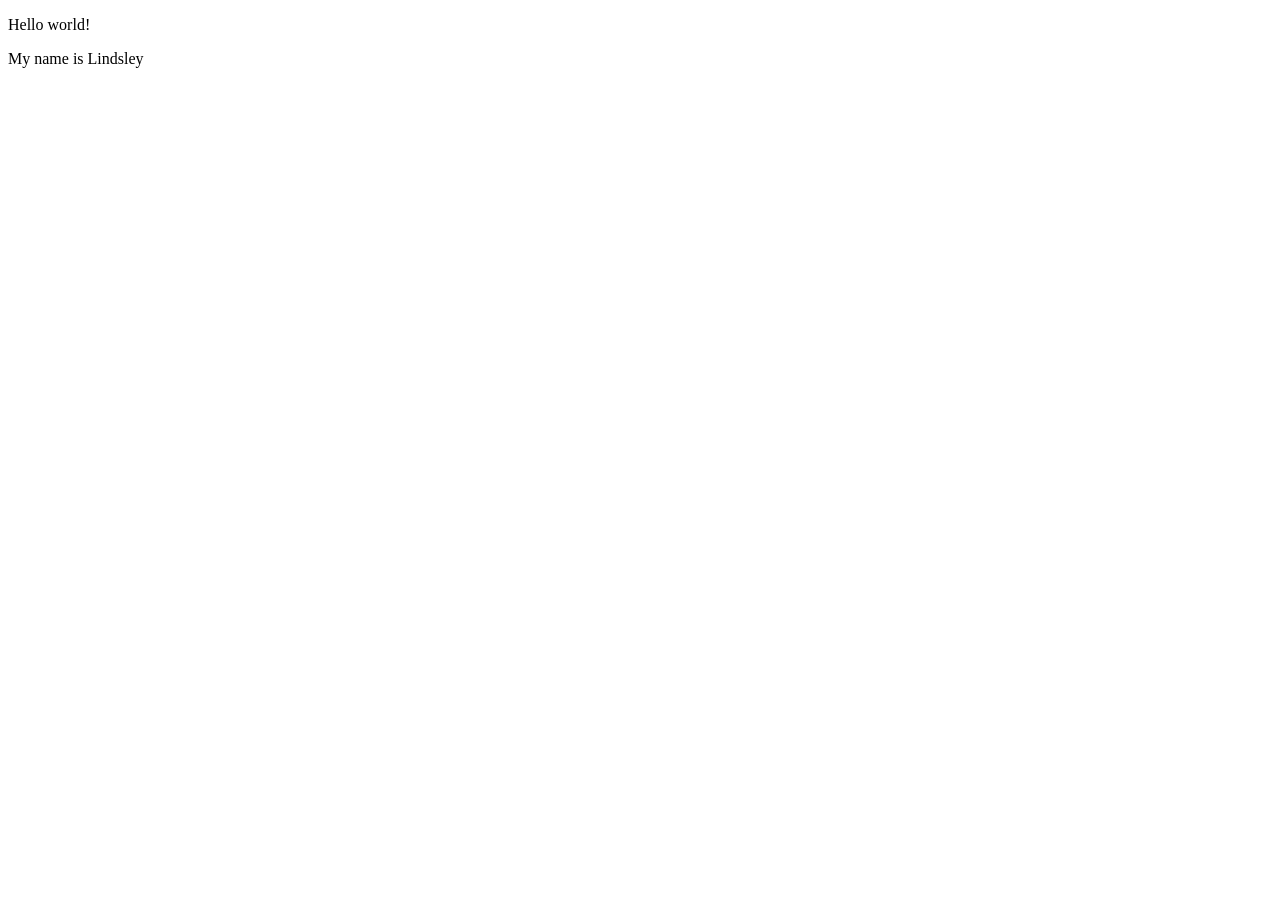
==== index.html @ e52dd53b "Add files via upload" ====
<!DOCTYPE html>
<html lang="en">
<meta charset="UTF-8">
<title>Page Title</title>
<meta name="viewport" content="width=device-width,initial-scale=1">
<link rel="stylesheet" href="">
<style>
</style>
<script src=""></script>


	<!--- Code above this line will not be displayed on the browser --> 

	<body>

		<p> Hello world! </p>
        <p> My name is Lindsley</p>

	</body>

</html>
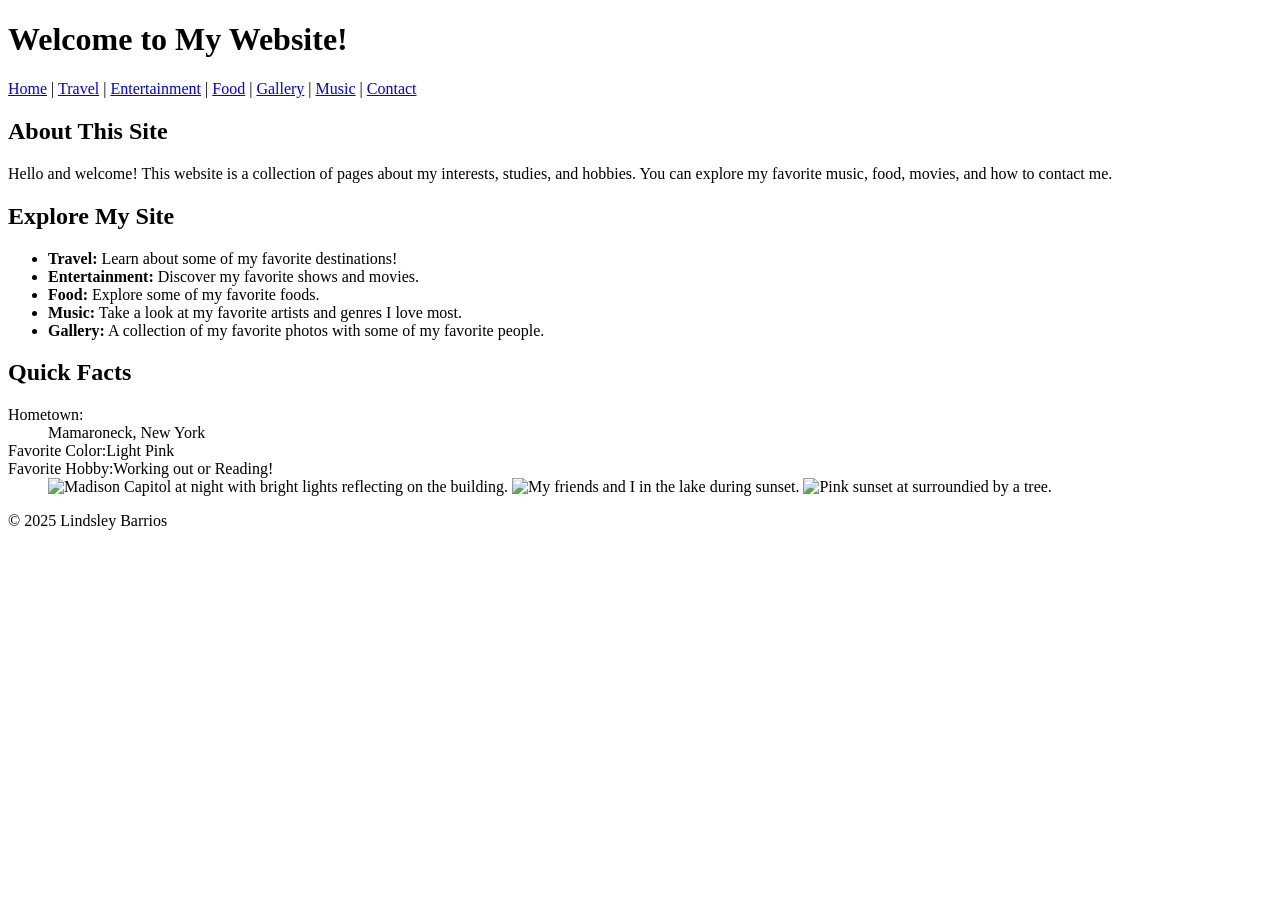
==== commit afe66d99: "Add files via upload" ====
--- a/index.html
+++ b/index.html
@@ -1,22 +1,69 @@
 <!DOCTYPE html>
 <html lang="en">
-<meta charset="UTF-8">
-<title>Page Title</title>
-<meta name="viewport" content="width=device-width,initial-scale=1">
-<link rel="stylesheet" href="">
-<style>
-</style>
-<script src=""></script>
+<head>
+  <meta charset="UTF-8">
+  <meta name="viewport" content="width=device-width, initial-scale=1.0">
+  <title>Welcome to My Website</title>
+  <link rel="stylesheet" href="stylesheet.css">
+</head>
+
+<body>
+  <div id="content">
+    <header>
+      <h1>Welcome to My Website!</h1>
+      <nav>
+        <a href="index.html">Home</a> |
+        <a href="travel/travel.html">Travel</a> |
+        <a href="entertainment/entertainment.html">Entertainment</a> |
+        <a href="food/food.html">Food</a> |
+        <a href="gallery/gallery.html">Gallery</a> |
+        <a href="music/music.html">Music</a> |
+        <a href="contact/contact.html">Contact</a>
+      </nav>
+    </header>
+
+    <main>
+      <h2>About This Site</h2>
+      <p>
+        Hello and welcome! This website is a collection of pages about my interests, studies, and hobbies.
+        You can explore my favorite music, food, movies, and how to contact me.
+      </p>
+
+      <h2>Explore My Site</h2>
+      <ul>
+        <li><strong>Travel:</strong> Learn about some of my favorite destinations!</li>
+        <li><strong>Entertainment:</strong> Discover my favorite shows and movies.</li>
+        <li><strong>Food:</strong> Explore some of my favorite foods.</li>
+        <li><strong>Music:</strong> Take a look at my favorite artists and genres I love most.</li>
+        <li><strong>Gallery:</strong> A collection of my favorite photos with some of my favorite people.</li>
+      </ul>
+
+      <h2>Quick Facts</h2>
+      <dl>
+        <dt>Hometown:</dt>
+        <dd>Mamaroneck, New York</dd>
+
+        <dt>Favorite Color:Light Pink</dt>
+<dt>Favorite Hobby:Working out or Reading!</dt>  
+        <dd>
+          <div class="photo-row">
+            <img src="gallery/nightcapitol.JPG" width="250" 
+                 alt="Madison Capitol at night with bright lights reflecting on the building.">
+            <img src="gallery/jumplake.JPG" width="250" 
+                 alt="My friends and I in the lake during sunset.">
+            <img src="gallery/sunsethousdt.JPG" width="250" 
+                 alt="Pink sunset at surroundied by a tree.">
+          </div>
+        </dd>
+      </dl>
+    </main>
+
+    <footer>
+      <p>&copy; 2025 Lindsley Barrios</p>
+    </footer>
+  </div>
+</body>
+</html>
 
 
-	<!--- Code above this line will not be displayed on the browser --> 
 
-	<body>
-
-		<p> Hello world! </p>
-        <p> My name is Lindsley</p>
-
-	</body>
-
-</html>
-
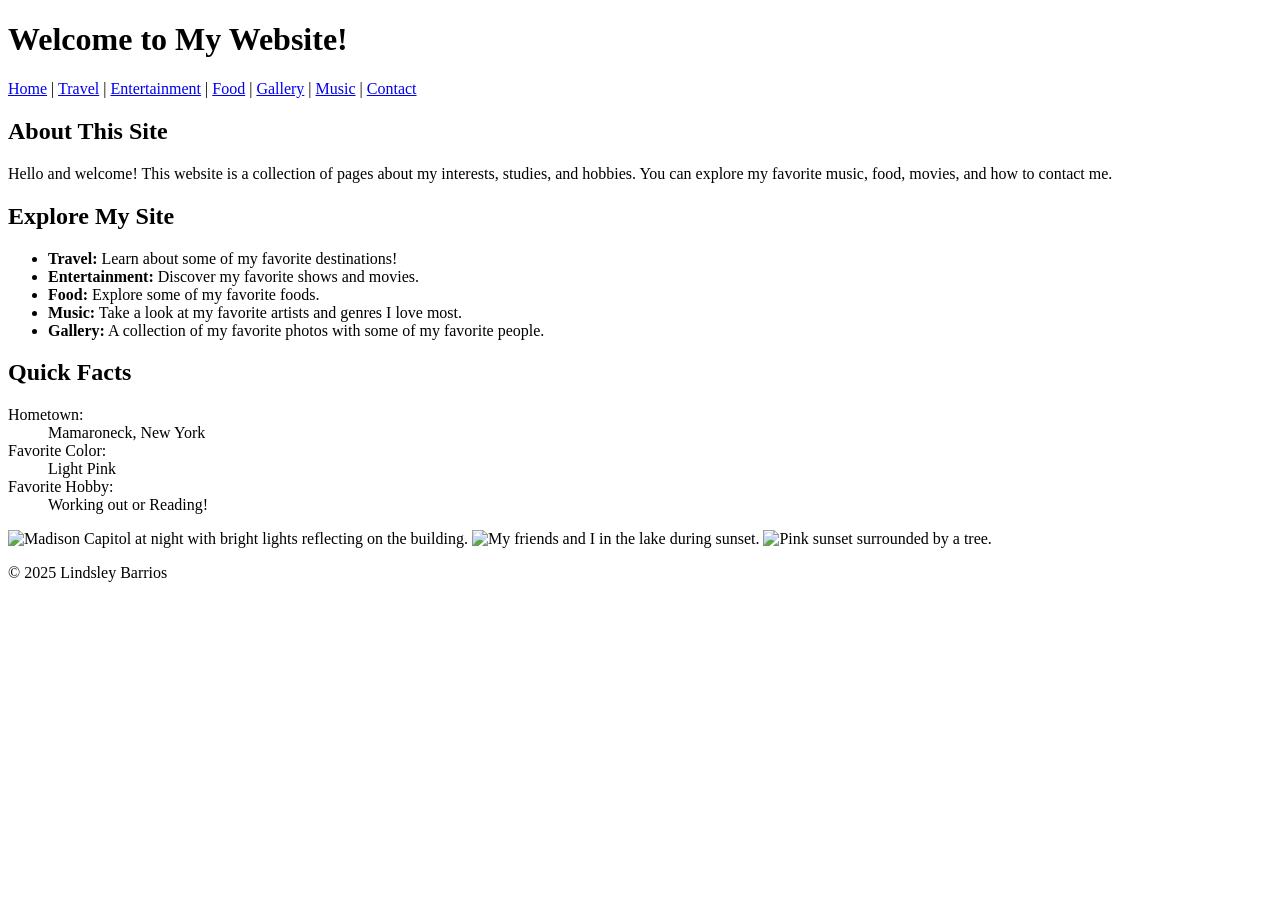
==== commit 7e8c8457: "Add files via upload" ====
--- a/index.html
+++ b/index.html
@@ -23,39 +23,47 @@
     </header>
 
     <main>
-      <h2>About This Site</h2>
-      <p>
-        Hello and welcome! This website is a collection of pages about my interests, studies, and hobbies.
-        You can explore my favorite music, food, movies, and how to contact me.
-      </p>
+      <section>
+        <h2>About This Site</h2>
+        <p>
+          Hello and welcome! This website is a collection of pages about my interests, studies, and hobbies.
+          You can explore my favorite music, food, movies, and how to contact me.
+        </p>
+      </section>
 
-      <h2>Explore My Site</h2>
-      <ul>
-        <li><strong>Travel:</strong> Learn about some of my favorite destinations!</li>
-        <li><strong>Entertainment:</strong> Discover my favorite shows and movies.</li>
-        <li><strong>Food:</strong> Explore some of my favorite foods.</li>
-        <li><strong>Music:</strong> Take a look at my favorite artists and genres I love most.</li>
-        <li><strong>Gallery:</strong> A collection of my favorite photos with some of my favorite people.</li>
-      </ul>
+      <section>
+        <h2>Explore My Site</h2>
+        <ul>
+          <li><strong>Travel:</strong> Learn about some of my favorite destinations!</li>
+          <li><strong>Entertainment:</strong> Discover my favorite shows and movies.</li>
+          <li><strong>Food:</strong> Explore some of my favorite foods.</li>
+          <li><strong>Music:</strong> Take a look at my favorite artists and genres I love most.</li>
+          <li><strong>Gallery:</strong> A collection of my favorite photos with some of my favorite people.</li>
+        </ul>
+      </section>
 
-      <h2>Quick Facts</h2>
-      <dl>
-        <dt>Hometown:</dt>
-        <dd>Mamaroneck, New York</dd>
+      <section>
+        <h2>Quick Facts</h2>
+        <dl>
+          <dt>Hometown:</dt>
+          <dd>Mamaroneck, New York</dd>
 
-        <dt>Favorite Color:Light Pink</dt>
-<dt>Favorite Hobby:Working out or Reading!</dt>  
-        <dd>
-          <div class="photo-row">
-            <img src="gallery/nightcapitol.JPG" width="250" 
-                 alt="Madison Capitol at night with bright lights reflecting on the building.">
-            <img src="gallery/jumplake.JPG" width="250" 
-                 alt="My friends and I in the lake during sunset.">
-            <img src="gallery/sunsethousdt.JPG" width="250" 
-                 alt="Pink sunset at surroundied by a tree.">
-          </div>
-        </dd>
-      </dl>
+          <dt>Favorite Color:</dt>
+          <dd>Light Pink</dd>
+
+          <dt>Favorite Hobby:</dt>
+          <dd>Working out or Reading!</dd>
+        </dl>
+
+        <div class="photo-row">
+          <img src="gallery/nightcapitol.JPG" width="250" 
+               alt="Madison Capitol at night with bright lights reflecting on the building.">
+          <img src="gallery/jumplake.JPG" width="250" 
+               alt="My friends and I in the lake during sunset.">
+          <img src="gallery/sunsethousdt.JPG" width="250" 
+               alt="Pink sunset surrounded by a tree.">
+        </div>
+      </section>
     </main>
 
     <footer>
@@ -64,6 +72,3 @@
   </div>
 </body>
 </html>
-
-
-
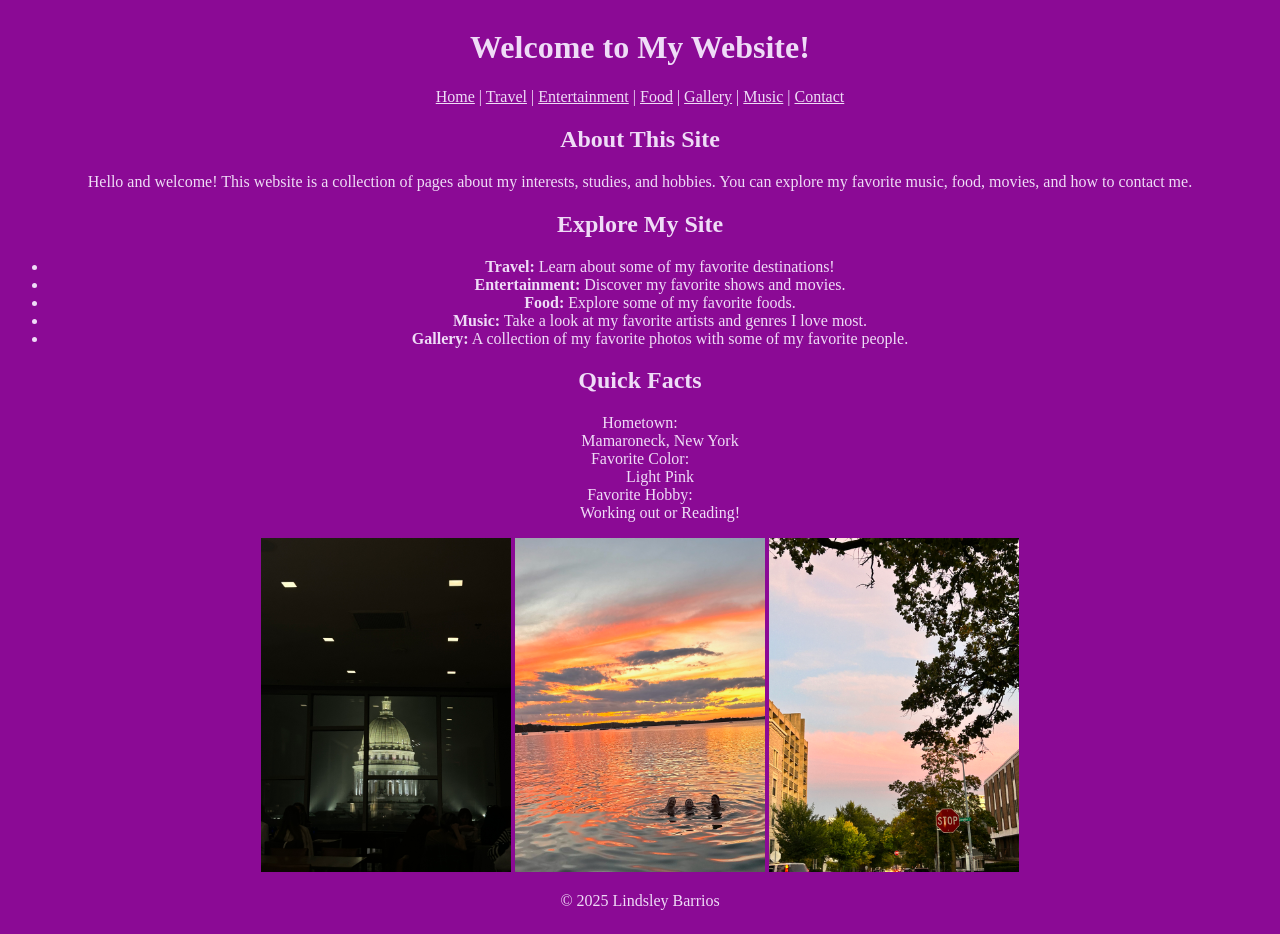
==== commit b12f8f27: "Add files via upload" ====
--- a/index.html
+++ b/index.html
@@ -9,19 +9,18 @@
 
 <body>
   <div id="content">
-    <header>
-      <h1>Welcome to My Website!</h1>
-      <nav>
-        <a href="index.html">Home</a> |
-        <a href="travel/travel.html">Travel</a> |
-        <a href="entertainment/entertainment.html">Entertainment</a> |
-        <a href="food/food.html">Food</a> |
-        <a href="gallery/gallery.html">Gallery</a> |
-        <a href="music/music.html">Music</a> |
-        <a href="contact/contact.html">Contact</a>
-      </nav>
-    </header>
-
+<header>
+  <h1>Welcome to My Website!</h1>
+  <nav>
+    <a href="/index.html">Home</a> |
+    <a href="/travel/travel.html">Travel</a> |
+    <a href="/entertainment/entertainment.html">Entertainment</a> |
+    <a href="/food/food.html">Food</a> |
+    <a href="/gallery/gallery.html">Gallery</a> |
+    <a href="/music/music.html">Music</a> |
+    <a href="/contact/contact.html">Contact</a>
+  </nav>
+</header>
     <main>
       <section>
         <h2>About This Site</h2>
--- a/stylesheet.css
+++ b/stylesheet.css
@@ -0,0 +1,22 @@
+* {
+  font-family: Times New Roman, Times,serif;
+  color: #efdcf7;
+  text-align: center;
+}
+
+#content {
+  overflow: auto;
+  height: 100%;
+}
+
+.column1, .column2, .column3 {
+  display: inline-block;
+  vertical-align: top;
+  margin: 10px;
+}
+html, body {
+  background-color: #8b0a95 !important;
+}
+
+
+
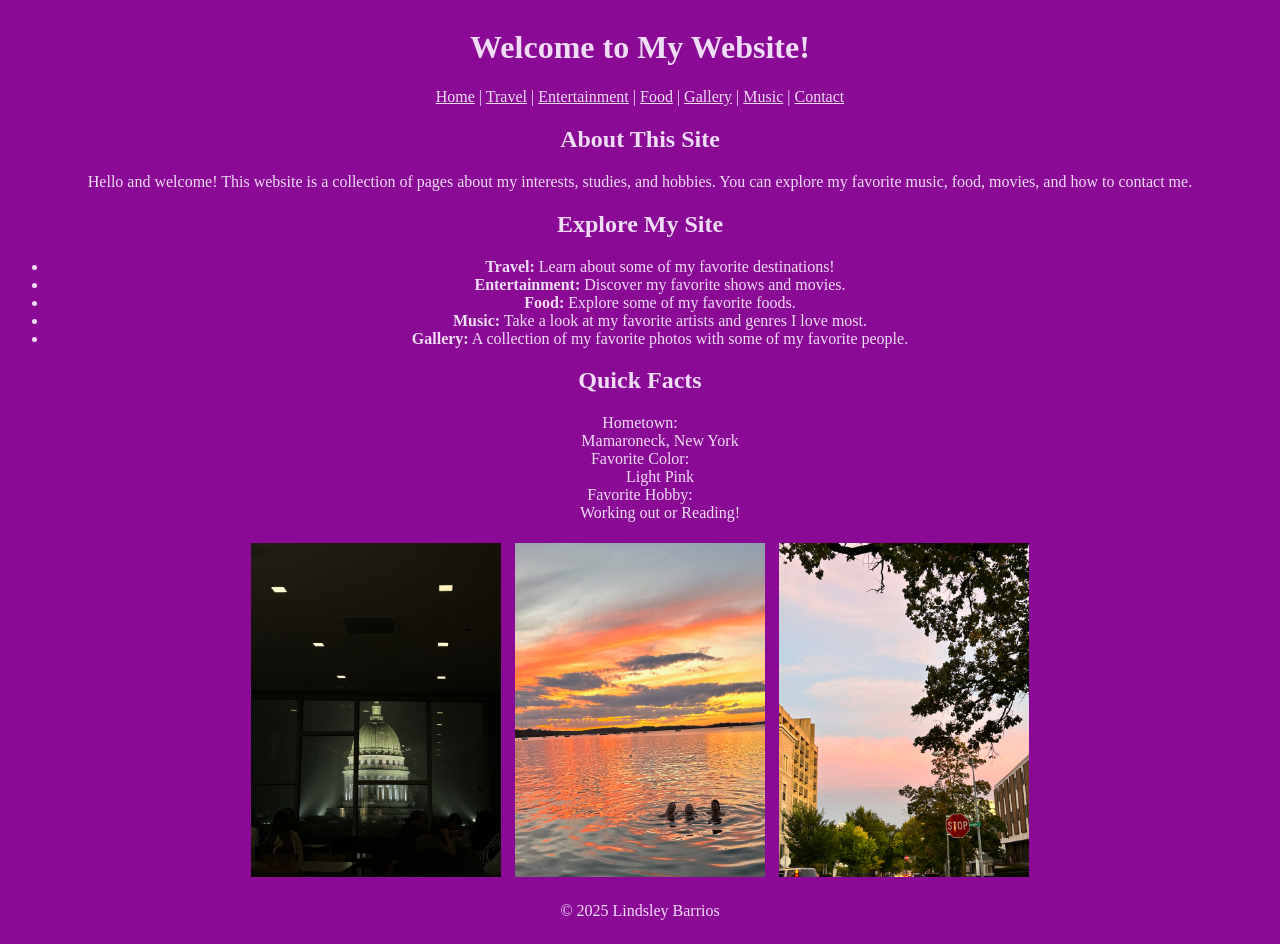
==== commit 5820be32: "Add files via upload" ====
--- a/index.html
+++ b/index.html
@@ -5,22 +5,25 @@
   <meta name="viewport" content="width=device-width, initial-scale=1.0">
   <title>Welcome to My Website</title>
   <link rel="stylesheet" href="stylesheet.css">
+  <style>
+    .photo-row img { margin: 5px; }
+  </style>
 </head>
-
 <body>
   <div id="content">
-<header>
-  <h1>Welcome to My Website!</h1>
-  <nav>
-    <a href="/index.html">Home</a> |
-    <a href="/travel/travel.html">Travel</a> |
-    <a href="/entertainment/entertainment.html">Entertainment</a> |
-    <a href="/food/food.html">Food</a> |
-    <a href="/gallery/gallery.html">Gallery</a> |
-    <a href="/music/music.html">Music</a> |
-    <a href="/contact/contact.html">Contact</a>
-  </nav>
-</header>
+    <header>
+      <h1>Welcome to My Website!</h1>
+      <nav>
+        <a href="index.html">Home</a> |
+        <a href="travel/travel.html">Travel</a> |
+        <a href="entertainment/entertainment.html">Entertainment</a> |
+        <a href="food/food.html">Food</a> |
+        <a href="gallery/gallery.html">Gallery</a> |
+        <a href="music/music.html">Music</a> |
+        <a href="contact/contact.html">Contact</a>
+      </nav>
+    </header>
+
     <main>
       <section>
         <h2>About This Site</h2>
